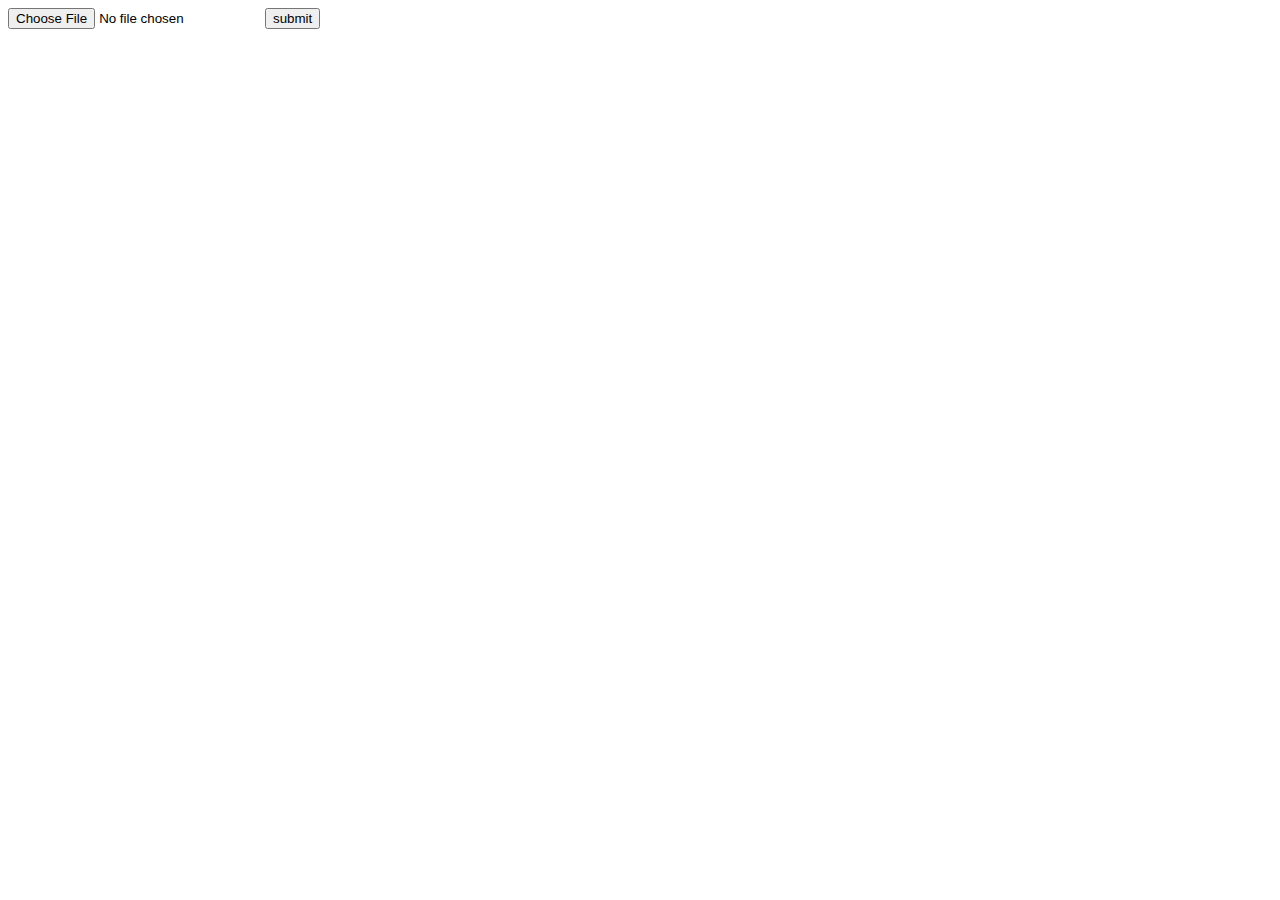
==== Python_Flask/templates/file_upload.html @ fec0ffc2 "Create file_upload.html" ====
<!DOCTYPE html>
<html lang="en">
<head>
    <meta charset="UTF-8">
    <title>Uploading File</title>
</head>
<body>
<form action="http://localhost:5000/upload" method="POST"> <!-- enctype="multipart/form-data"> -->
    <input type="file" name="csv" />
    <input type="submit" value="submit" />
</form>
</body>
</html>
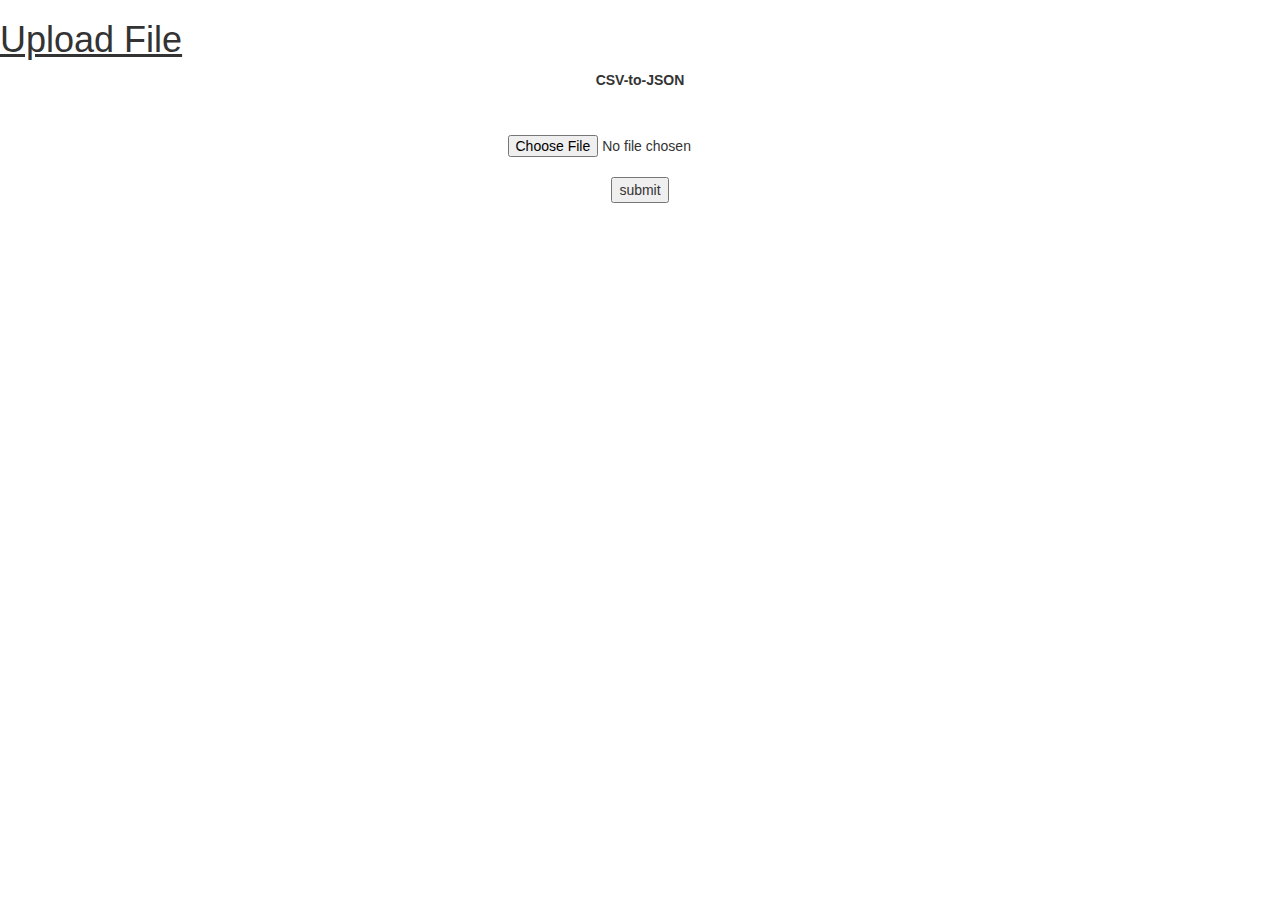
==== commit 586ef230: "Update file_upload.html" ====
--- a/Python_Flask/templates/file_upload.html
+++ b/Python_Flask/templates/file_upload.html
@@ -1,13 +1,23 @@
 <!DOCTYPE html>
 <html lang="en">
 <head>
-    <meta charset="UTF-8">
-    <title>Uploading File</title>
+     <meta charset="utf-8">
+     <meta name="viewport" content="width=device-width, initial-scale=1">
+     <link rel="stylesheet" href="https://maxcdn.bootstrapcdn.com/bootstrap/3.4.1/css/bootstrap.min.css">
+     <script src="https://ajax.googleapis.com/ajax/libs/jquery/3.5.1/jquery.min.js"></script>
+     <script src="https://maxcdn.bootstrapcdn.com/bootstrap/3.4.1/js/bootstrap.min.js"></script>
+     <title>Uploading File</title>
+     <link rel="stylesheet" href='/static/style.css' />
 </head>
 <body>
-<form action="http://localhost:5000/upload" method="POST"> <!-- enctype="multipart/form-data"> -->
-    <input type="file" name="csv" />
+<h1><u>Upload File</u></h1>
+<div align="center">
+<form id="form1" action="http://localhost:5000/upload" method="POST"> <!-- enctype="multipart/form-data"> -->
+<!--    <input type="text" id="Text1" placeholder="Enter your name"><br/><br/>-->
+    <label>CSV-to-JSON</label><br/><br/><br/>
+    <input type="file" name="csv" id="file-input" /><br />
     <input type="submit" value="submit" />
 </form>
+</div>
 </body>
 </html>
